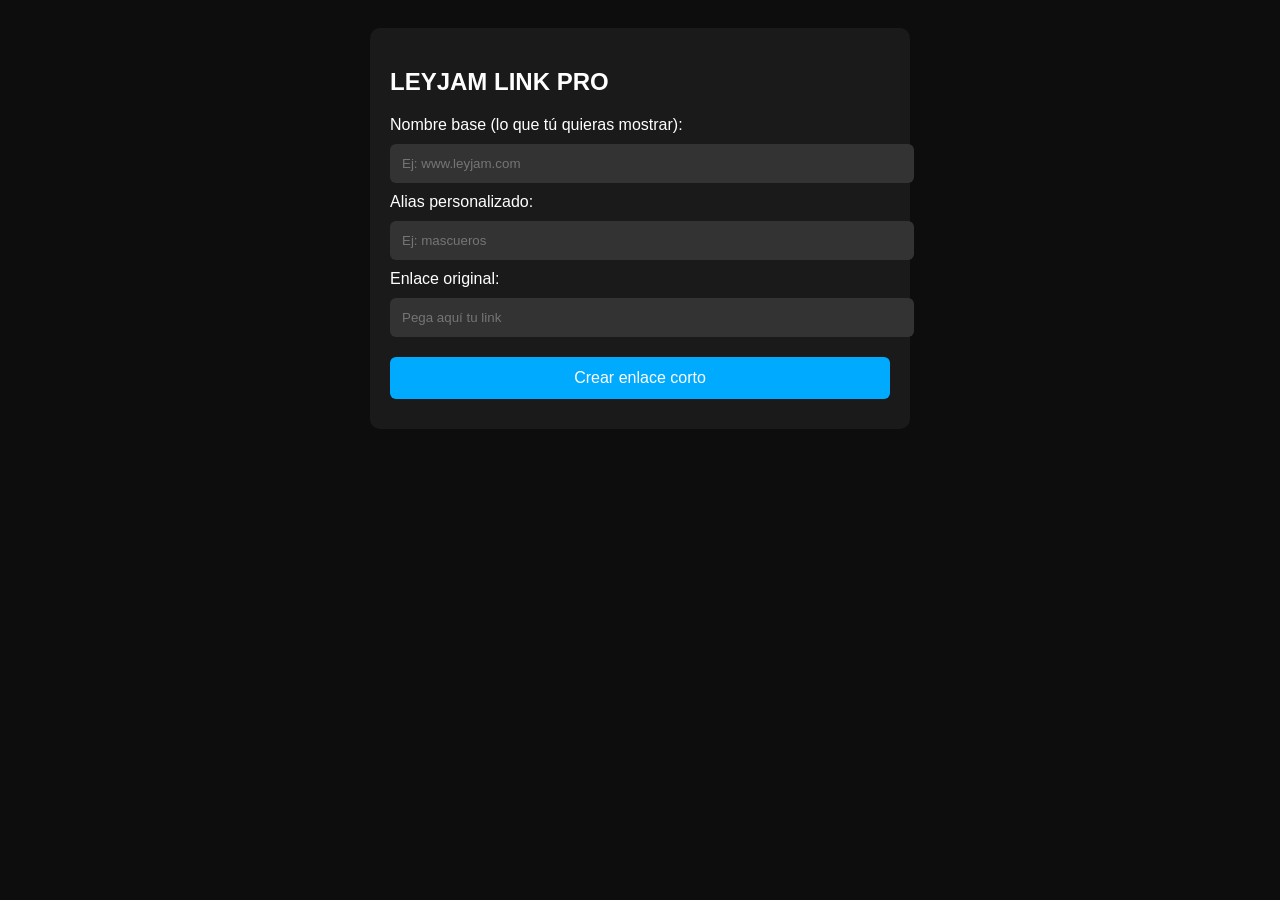
==== index.html @ 23f2d0c1 "Add files via upload" ====
<!DOCTYPE html>
<html lang="es">
<head>
<meta charset="UTF-8">
<title>Leyjam Link Pro</title>
<style>
    body {
        font-family: Arial, sans-serif;
        background: #0d0d0d;
        color: white;
        padding: 20px;
    }
    .box {
        background: #1a1a1a;
        padding: 20px;
        border-radius: 10px;
        max-width: 500px;
        margin: auto;
    }
    input, button {
        width: 100%;
        padding: 12px;
        margin: 10px 0;
        border-radius: 6px;
        border: none;
    }
    input {
        background: #333;
        color: white;
    }
    button {
        background: #00aaff;
        color: white;
        cursor: pointer;
        font-size: 16px;
    }
    .link-result {
        margin-top: 15px;
        padding: 15px;
        background: #262626;
        border-radius: 6px;
        word-break: break-all;
    }
</style>
</head>
<body>

<div class="box">
    <h2>LEYJAM LINK PRO</h2>

    <label>Nombre base (lo que tú quieras mostrar):</label>
    <input id="base" placeholder="Ej: www.leyjam.com">

    <label>Alias personalizado:</label>
    <input id="alias" placeholder="Ej: mascueros">

    <label>Enlace original:</label>
    <input id="url" placeholder="Pega aquí tu link">

    <button onclick="crearLink()">Crear enlace corto</button>

    <div id="resultado" class="link-result" style="display:none;"></div>
</div>

<script>
function crearLink() {
    let base = document.getElementById("base").value.trim();
    let alias = document.getElementById("alias").value.trim();
    let url = document.getElementById("url").value.trim();

    if (!base || !alias || !url) {
        alert("Completa todos los campos");
        return;
    }

    let linkVisual = base + "/" + alias;
    let linkReal = "redirect.html?go=" + encodeURIComponent(url);

    document.getElementById("resultado").style.display = "block";
    document.getElementById("resultado").innerHTML =
        "<b>Tu enlace:</b><br>" +
        "<span style='color:#00ccff'>" + linkVisual + "</span><br><br>" +
        "Este es el enlace REAL que funciona:<br>" +
        "<span style='color:#ffcc00'>" + linkReal + "</span>";
}
</script>

</body>
</html>
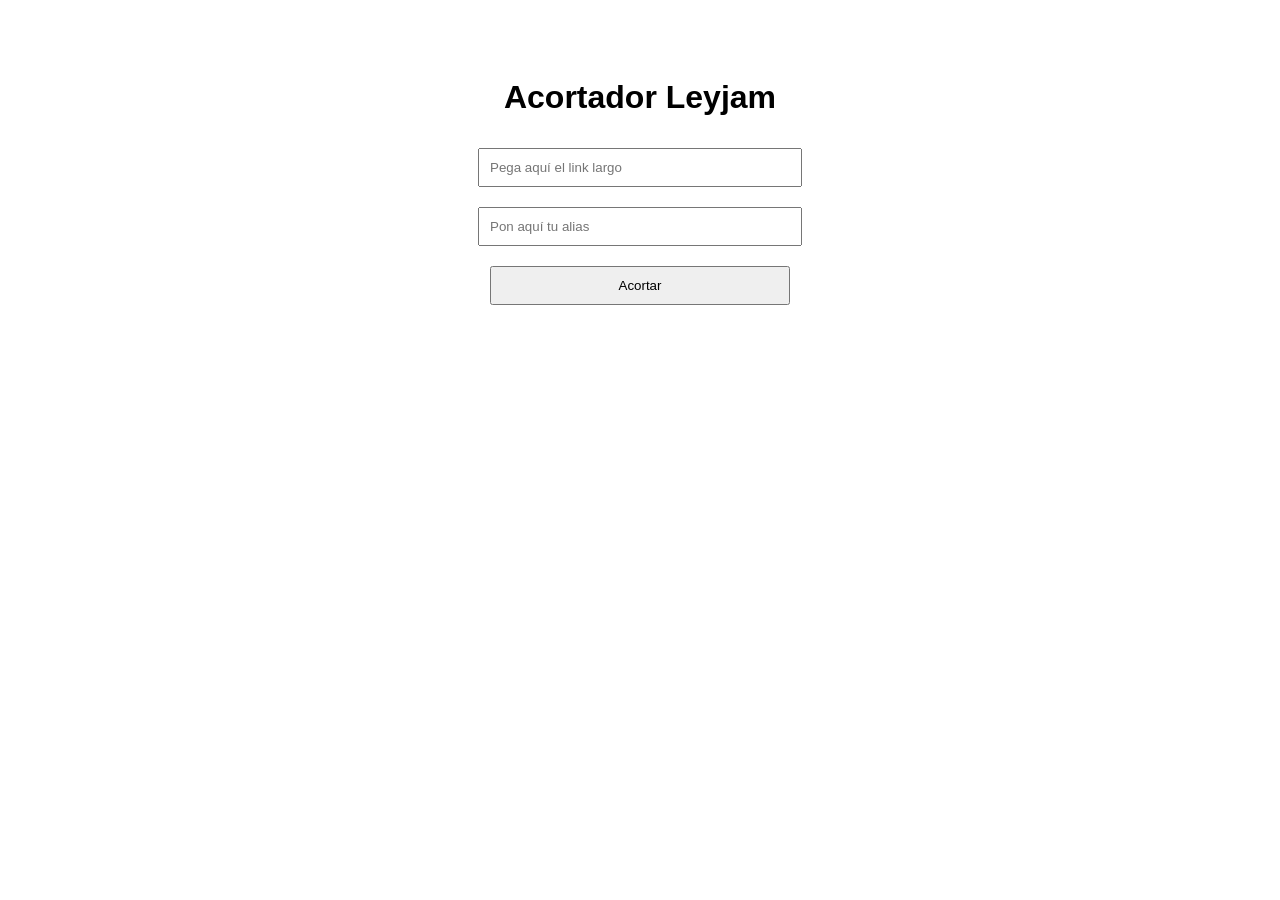
==== commit 9ac669f7: "Add files via upload" ====
--- a/index.html
+++ b/index.html
@@ -1,89 +1,36 @@
 <!DOCTYPE html>
 <html lang="es">
 <head>
-<meta charset="UTF-8">
-<title>Leyjam Link Pro</title>
-<style>
-    body {
-        font-family: Arial, sans-serif;
-        background: #0d0d0d;
-        color: white;
-        padding: 20px;
-    }
-    .box {
-        background: #1a1a1a;
-        padding: 20px;
-        border-radius: 10px;
-        max-width: 500px;
-        margin: auto;
-    }
-    input, button {
-        width: 100%;
-        padding: 12px;
-        margin: 10px 0;
-        border-radius: 6px;
-        border: none;
-    }
-    input {
-        background: #333;
-        color: white;
-    }
-    button {
-        background: #00aaff;
-        color: white;
-        cursor: pointer;
-        font-size: 16px;
-    }
-    .link-result {
-        margin-top: 15px;
-        padding: 15px;
-        background: #262626;
-        border-radius: 6px;
-        word-break: break-all;
-    }
-</style>
+  <meta charset="UTF-8">
+  <title>Acortador Leyjam</title>
+  <style>
+    body { font-family: Arial, sans-serif; text-align: center; padding: 50px; }
+    input, button { padding: 10px; margin: 10px; width: 300px; }
+    a { display: block; margin-top: 20px; color: blue; font-weight: bold; }
+  </style>
 </head>
 <body>
+  <h1>Acortador Leyjam</h1>
+  <input id="longUrl" type="text" placeholder="Pega aquí el link largo">
+  <br>
+  <input id="alias" type="text" placeholder="Pon aquí tu alias">
+  <br>
+  <button onclick="acortar()">Acortar</button>
+  <div id="resultado"></div>
 
-<div class="box">
-    <h2>LEYJAM LINK PRO</h2>
+  <script>
+    function acortar() {
+      const siteDomain = "https://leyjam.github.io"; // tu dominio de GitHub Pages
+      const longUrl = document.getElementById("longUrl").value.trim();
+      const alias = document.getElementById("alias").value.trim();
 
-    <label>Nombre base (lo que tú quieras mostrar):</label>
-    <input id="base" placeholder="Ej: www.leyjam.com">
+      if(!longUrl) { alert("Debes poner un link"); return; }
 
-    <label>Alias personalizado:</label>
-    <input id="alias" placeholder="Ej: mascueros">
+      const shortLink = `${siteDomain}/redirect.html?u=${encodeURIComponent(longUrl)}&alias=${encodeURIComponent(alias)}`;
 
-    <label>Enlace original:</label>
-    <input id="url" placeholder="Pega aquí tu link">
-
-    <button onclick="crearLink()">Crear enlace corto</button>
-
-    <div id="resultado" class="link-result" style="display:none;"></div>
-</div>
-
-<script>
-function crearLink() {
-    let base = document.getElementById("base").value.trim();
-    let alias = document.getElementById("alias").value.trim();
-    let url = document.getElementById("url").value.trim();
-
-    if (!base || !alias || !url) {
-        alert("Completa todos los campos");
-        return;
+      const resultadoDiv = document.getElementById("resultado");
+      resultadoDiv.innerHTML = `<a href="${shortLink}" target="_blank">${shortLink}</a>`;
     }
-
-    let linkVisual = base + "/" + alias;
-    let linkReal = "redirect.html?go=" + encodeURIComponent(url);
-
-    document.getElementById("resultado").style.display = "block";
-    document.getElementById("resultado").innerHTML =
-        "<b>Tu enlace:</b><br>" +
-        "<span style='color:#00ccff'>" + linkVisual + "</span><br><br>" +
-        "Este es el enlace REAL que funciona:<br>" +
-        "<span style='color:#ffcc00'>" + linkReal + "</span>";
-}
-</script>
-
+  </script>
 </body>
 </html>
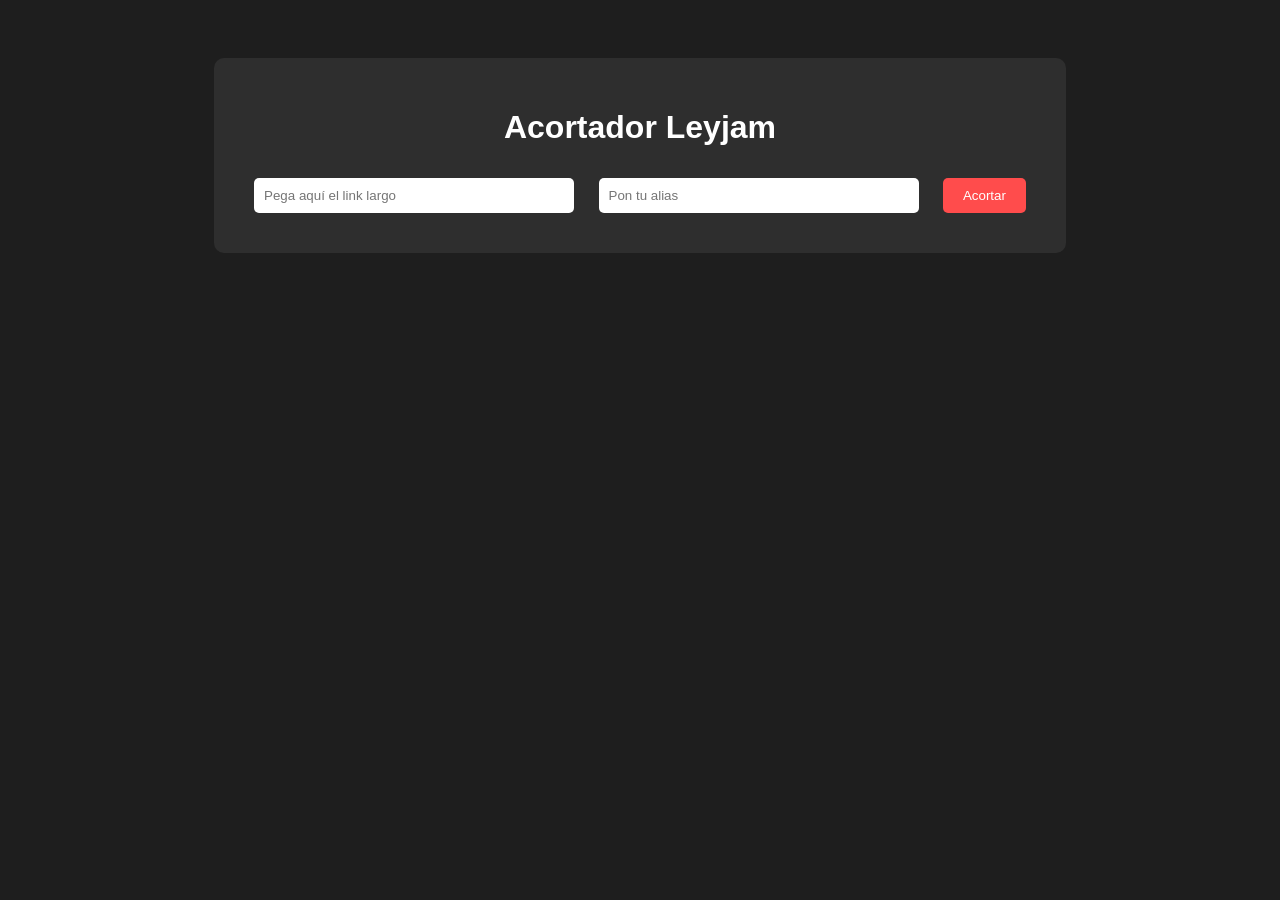
==== commit 5dd7c40d: "Add files via upload" ====
--- a/index.html
+++ b/index.html
@@ -1,36 +1,39 @@
 <!DOCTYPE html>
 <html lang="es">
 <head>
-  <meta charset="UTF-8">
-  <title>Acortador Leyjam</title>
-  <style>
-    body { font-family: Arial, sans-serif; text-align: center; padding: 50px; }
-    input, button { padding: 10px; margin: 10px; width: 300px; }
-    a { display: block; margin-top: 20px; color: blue; font-weight: bold; }
-  </style>
+<meta charset="UTF-8">
+<title>Acortador Leyjam</title>
+<link rel="stylesheet" href="estilos.css">
 </head>
 <body>
-  <h1>Acortador Leyjam</h1>
-  <input id="longUrl" type="text" placeholder="Pega aquí el link largo">
-  <br>
-  <input id="alias" type="text" placeholder="Pon aquí tu alias">
-  <br>
-  <button onclick="acortar()">Acortar</button>
-  <div id="resultado"></div>
+  <div class="container">
+    <h1>Acortador Leyjam</h1>
+    <input id="longUrl" type="text" placeholder="Pega aquí el link largo">
+    <input id="alias" type="text" placeholder="Pon tu alias">
+    <button onclick="acortar()">Acortar</button>
+    <div id="resultado"></div>
+  </div>
 
-  <script>
-    function acortar() {
-      const siteDomain = "https://leyjam.github.io"; // tu dominio de GitHub Pages
-      const longUrl = document.getElementById("longUrl").value.trim();
-      const alias = document.getElementById("alias").value.trim();
+<script>
+async function acortar() {
+  const longUrl = document.getElementById("longUrl").value.trim();
+  const alias = document.getElementById("alias").value.trim();
+  if (!longUrl || !alias) { alert("Debes poner link y alias"); return; }
 
-      if(!longUrl) { alert("Debes poner un link"); return; }
+  // Cargar links existentes
+  const response = await fetch('links.json');
+  const links = await response.json();
 
-      const shortLink = `${siteDomain}/redirect.html?u=${encodeURIComponent(longUrl)}&alias=${encodeURIComponent(alias)}`;
+  if (links[alias]) { alert("Este alias ya existe"); return; }
 
-      const resultadoDiv = document.getElementById("resultado");
-      resultadoDiv.innerHTML = `<a href="${shortLink}" target="_blank">${shortLink}</a>`;
-    }
-  </script>
+  // Guardar nuevo link (actualizar JSON manualmente después en GitHub)
+  links[alias] = longUrl;
+  // Nota: GitHub Pages no permite modificar JSON directo desde el navegador
+  // Para actualizar nuevos links, subes links.json modificado al repositorio
+
+  const shortLink = `https://leyjam.github.io/redirect.html?alias=${encodeURIComponent(alias)}`;
+  document.getElementById("resultado").innerHTML = `<a href="${shortLink}" target="_blank">${shortLink}</a>`;
+}
+</script>
 </body>
-</html>
+</html>
--- a/estilos.css
+++ b/estilos.css
@@ -0,0 +1,38 @@
+body {
+  font-family: Arial, sans-serif;
+  background: #1e1e1e;
+  color: #fff;
+  text-align: center;
+  padding: 50px;
+}
+.container {
+  background: #2e2e2e;
+  padding: 30px;
+  border-radius: 10px;
+  display: inline-block;
+}
+input {
+  padding: 10px;
+  margin: 10px;
+  width: 300px;
+  border-radius: 5px;
+  border: none;
+}
+button {
+  padding: 10px 20px;
+  margin: 10px;
+  border-radius: 5px;
+  border: none;
+  background: #ff4c4c;
+  color: #fff;
+  cursor: pointer;
+}
+button:hover {
+  background: #ff1a1a;
+}
+a {
+  color: #00ffff;
+  font-weight: bold;
+  display: block;
+  margin-top: 20px;
+}
